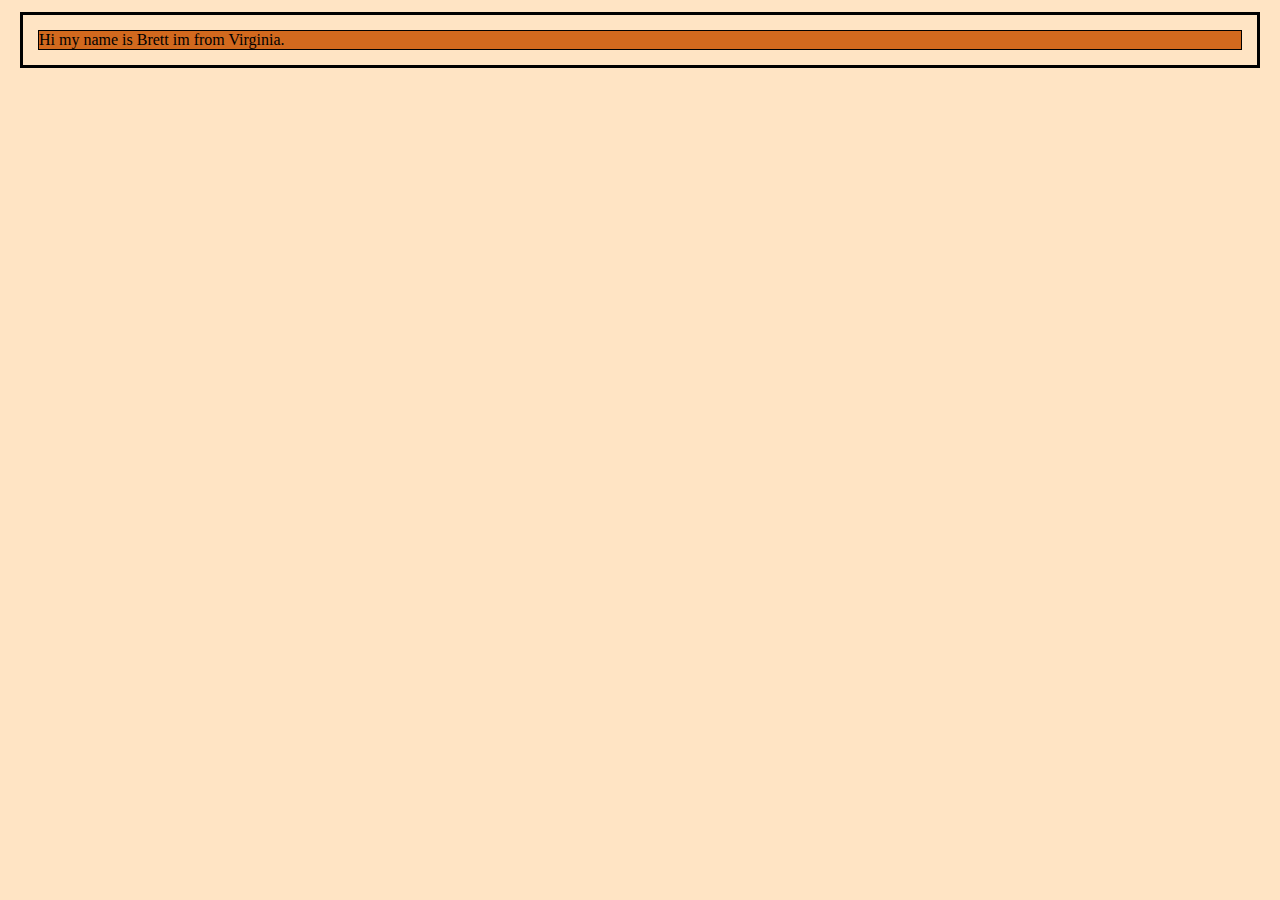
==== aboutme/index.html @ 121d82e2 "Practice Repository" ====
<!-- How to build a basic website -->

<!DOCTYPE html>
<html lang="en">
<head>
    <meta charset="UTF-8">
    <meta http-equiv="X-UA-Compatible" content="IE=edge">
    <meta name="viewport" content="width=device-width, initial-scale=1.0">
    <title>About Brett</title>
    <link rel="stylesheet" href="home.css">
</head>
<body>
    <p>
        Hi my name is Brett im from Virginia.
    </p>
</body>
</html>
---- aboutme/home.css ----
body{
    background-color: bisque;      /* changes font color in your HTML file*/
    color: black
}

p {
    margin: 30px;
    background: chocolate;
    border: 1px solid black;
    outline: 3px solid black;
    outline-offset: 15px;
    font-size: 300;    /* changes font size in your HTML file*/
}

p.smallParagraph {
    font-size: 15px;    /* another way to change attributes of your HTML file*/
    color: purple;
    text-align: center;
}
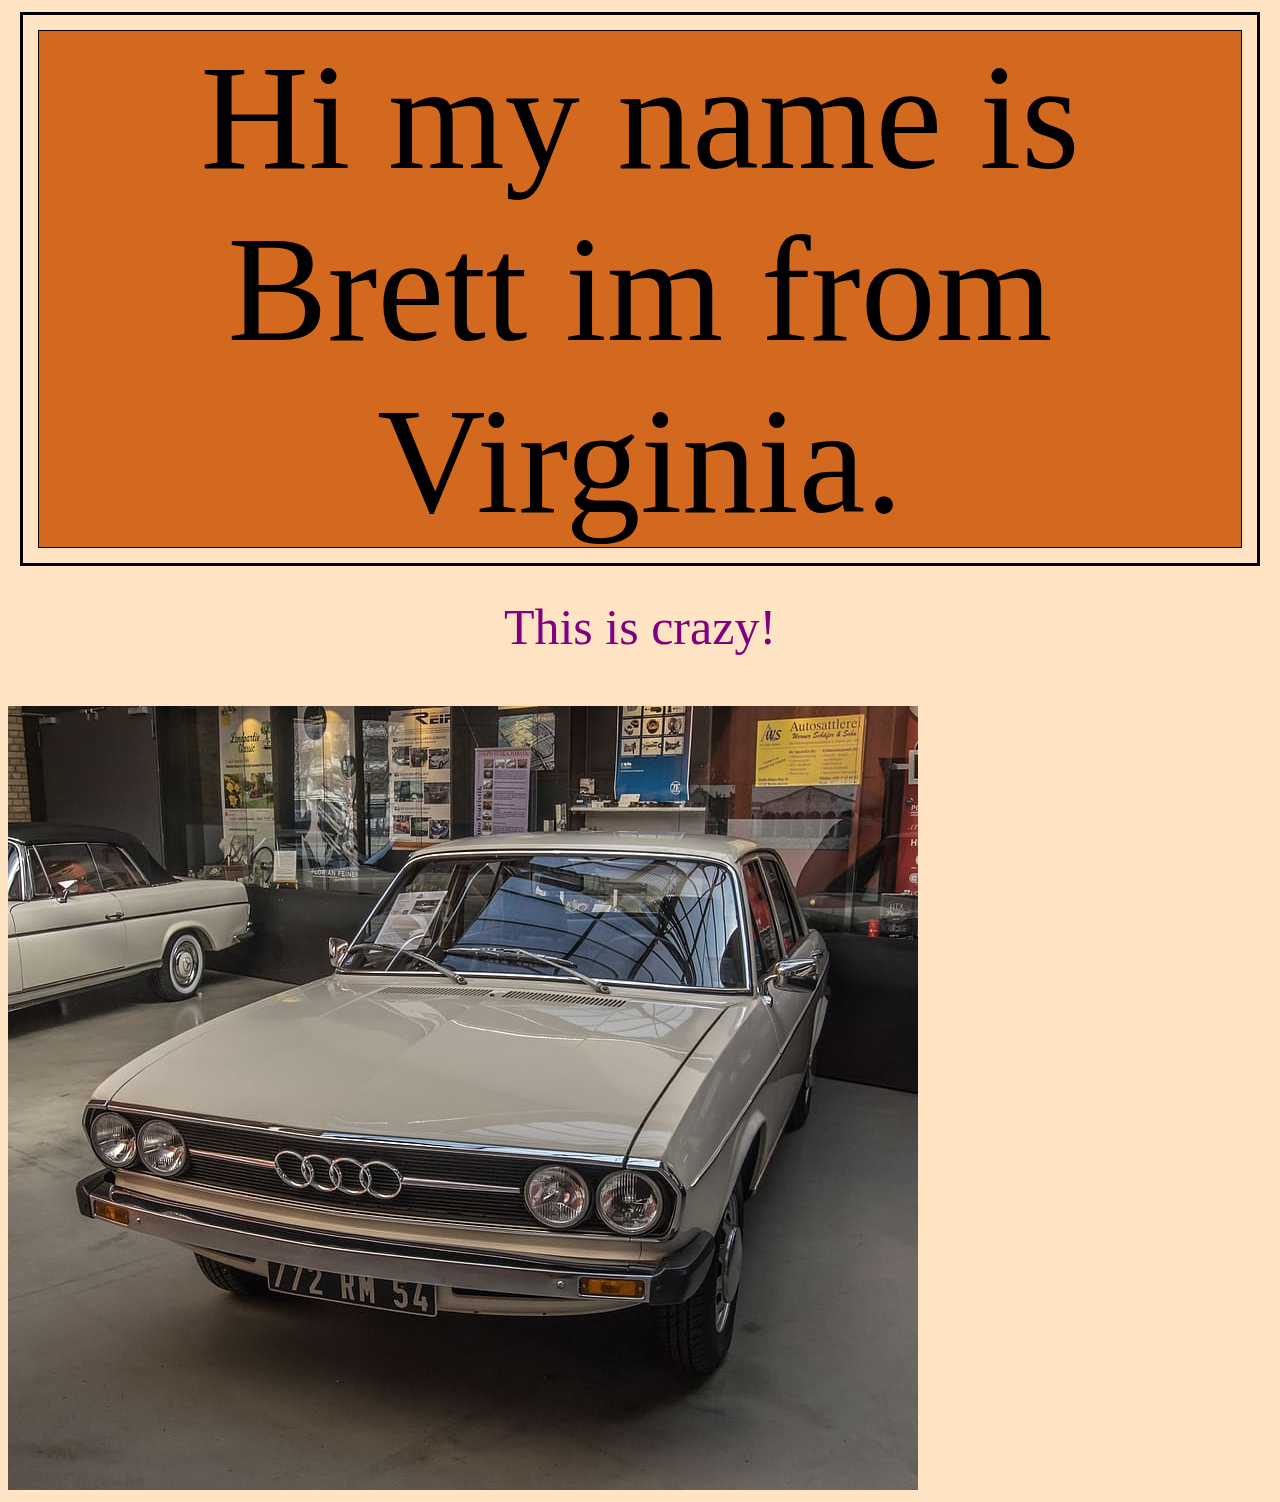
==== commit c3bb3219: "About me image added" ====
--- a/aboutme/index.html
+++ b/aboutme/index.html
@@ -7,11 +7,16 @@
     <meta http-equiv="X-UA-Compatible" content="IE=edge">
     <meta name="viewport" content="width=device-width, initial-scale=1.0">
     <title>About Brett</title>
-    <link rel="stylesheet" href="home.css">
+    <link rel="stylesheet" href="aboutme.css">
 </head>
+
 <body>
-    <p>
+    <p id="one">
         Hi my name is Brett im from Virginia.
     </p>
+    <p id="two">
+        This is crazy!
+    </p>
+    <img src="images/audi.jpg" alt="'86 Audi - Quattro">
 </body>
 </html>--- a/aboutme/aboutme.css
+++ b/aboutme/aboutme.css
@@ -0,0 +1,21 @@
+body{
+    background-color: bisque;      /* changes font color in your HTML file*/
+    color: black
+}
+
+#one {                                             /* The hashtage indicates an ID code to be called in your HTML file. Tells the HTML which attributes to use for the given code that it calls*/
+    margin: 30px;
+    background: chocolate;
+    border: 1px solid black;
+    outline: 3px solid black;
+    outline-offset: 15px;
+    font-size: 150px;    /* changes font size in your HTML file*/
+    text-align: center;
+}
+
+#two {
+    font-size: 15px;    /* another way to change attributes of your HTML file*/
+    color: purple;
+    text-align: center;
+    font-size: 50px;
+}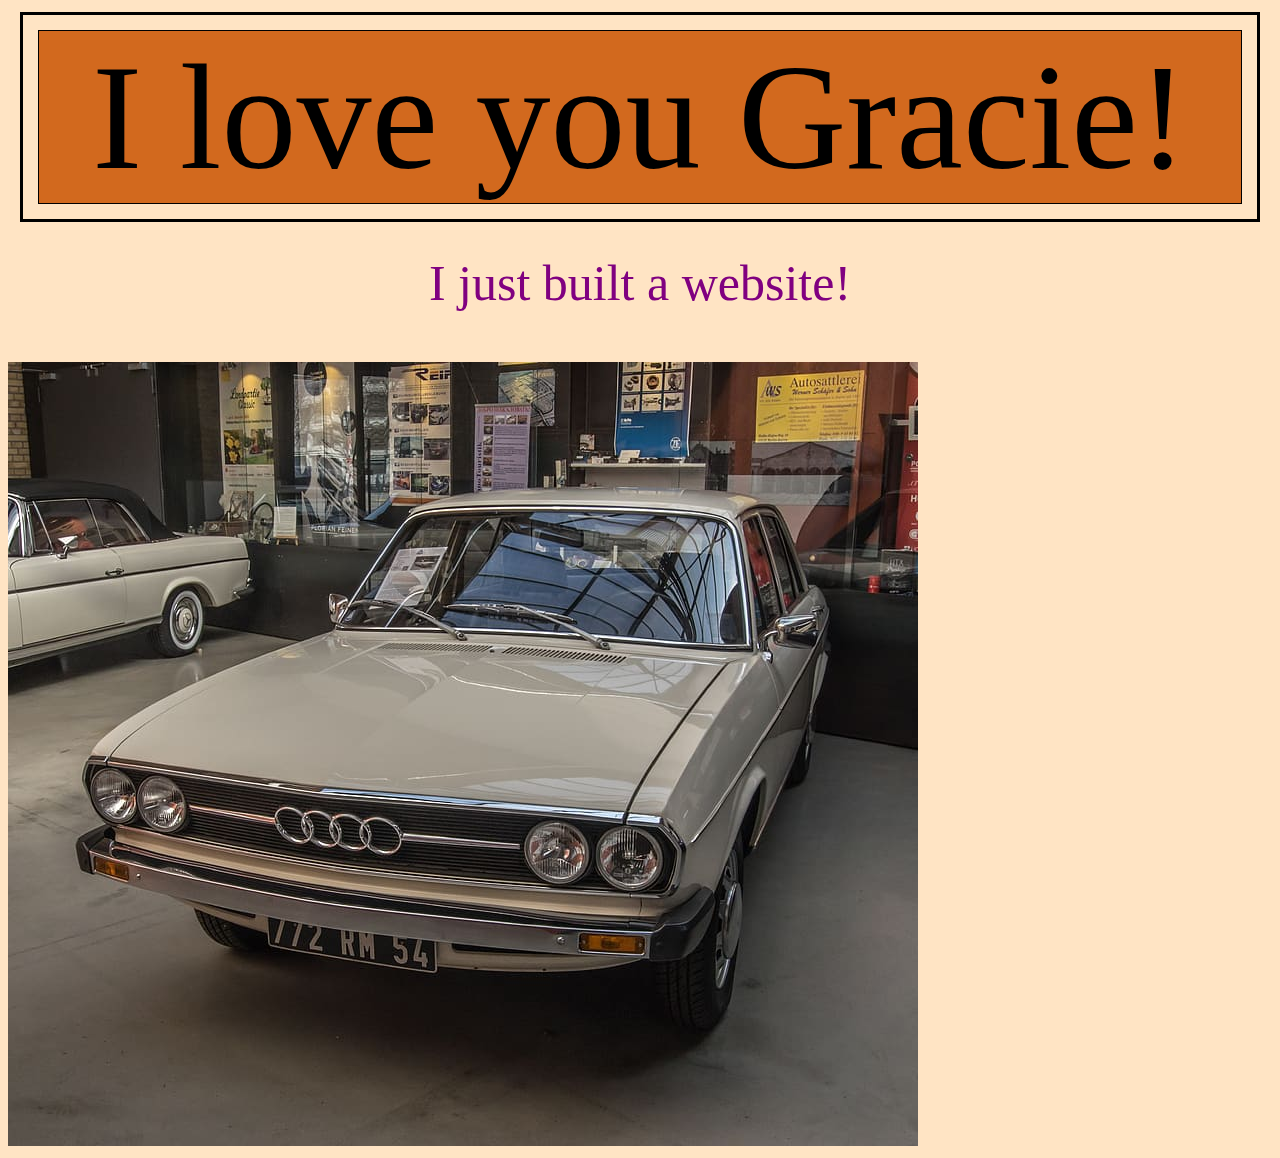
==== commit 3572e616: "Updated about me and wwr htlm" ====
--- a/aboutme/index.html
+++ b/aboutme/index.html
@@ -12,10 +12,10 @@
 
 <body>
     <p id="one">
-        Hi my name is Brett im from Virginia.
+        I love you Gracie!
     </p>
     <p id="two">
-        This is crazy!
+        I just built a website!
     </p>
     <img src="images/audi.jpg" alt="'86 Audi - Quattro">
 </body>
--- a/aboutme/aboutme.css
+++ b/aboutme/aboutme.css
@@ -18,4 +18,8 @@
     color: purple;
     text-align: center;
     font-size: 50px;
-}+}
+
+/*#three {
+    image-orientation: flip;
+}*/